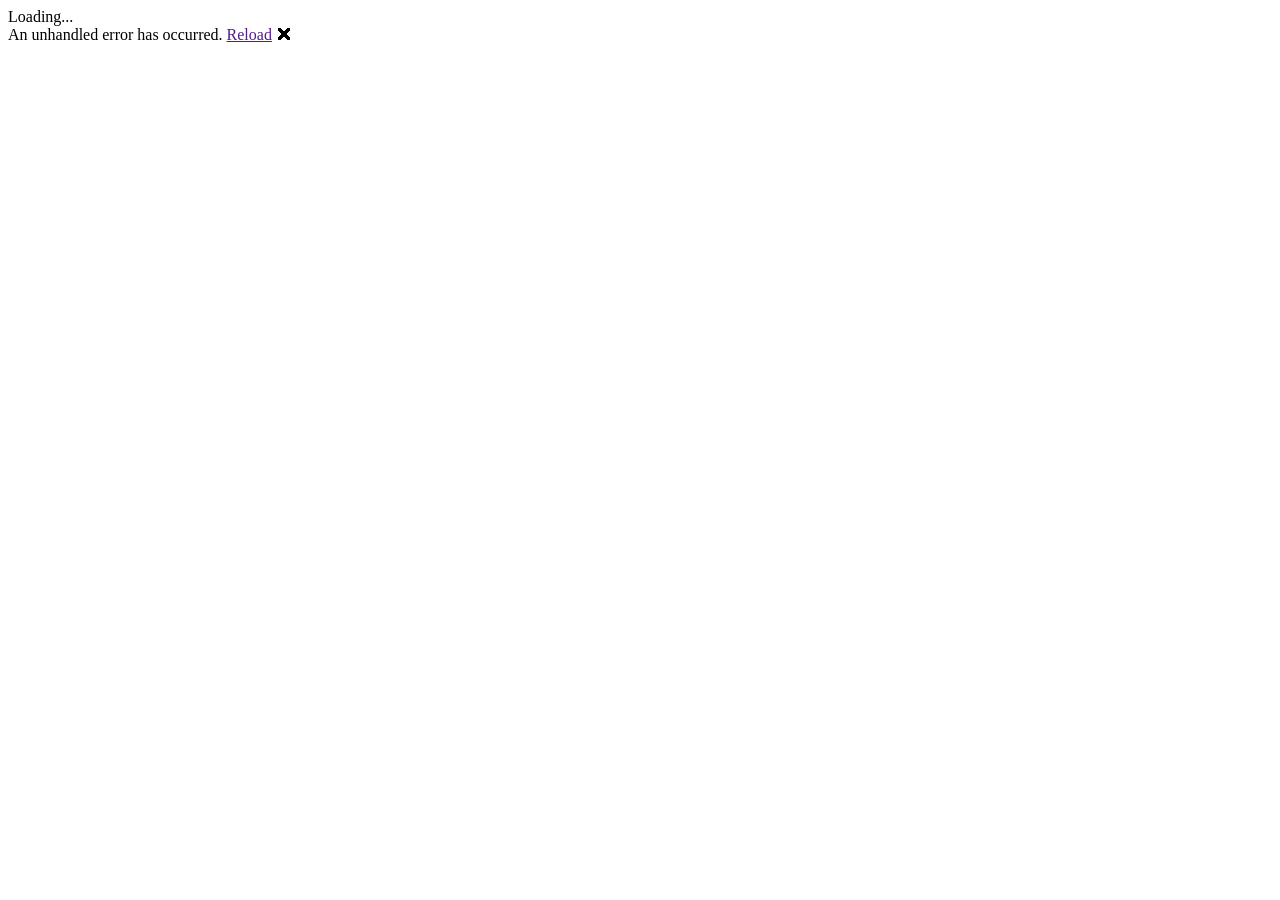
==== CloneHabrService/CloneHabr.BlazorUI/wwwroot/index.html @ 47a26886 "Init" ====
<!DOCTYPE html>
<html lang="en">

<head>
    <meta charset="utf-8" />
    <meta name="viewport" content="width=device-width, initial-scale=1.0, maximum-scale=1.0, user-scalable=no" />
    <title>CloneHabr.BlazorUI</title>
    <base href="/" />
    <link href="css/bootstrap/bootstrap.min.css" rel="stylesheet" />
    <link href="css/app.css" rel="stylesheet" />
    <link href="CloneHabr.BlazorUI.styles.css" rel="stylesheet" />
</head>

<body>
    <div id="app">Loading...</div>

    <div id="blazor-error-ui">
        An unhandled error has occurred.
        <a href="" class="reload">Reload</a>
        <a class="dismiss">🗙</a>
    </div>
    <script src="_framework/blazor.webassembly.js"></script>
</body>

</html>
---- CloneHabrService/CloneHabr.BlazorUI/wwwroot/css/app.css ----
﻿@import url('open-iconic/font/css/open-iconic-bootstrap.min.css');

html, body {
    font-family: 'Helvetica Neue', Helvetica, Arial, sans-serif;
}

h1:focus {
    outline: none;
}

a, .btn-link {
    color: #0071c1;
}

.btn-primary {
    color: #fff;
    background-color: #1b6ec2;
    border-color: #1861ac;
}

.content {
    padding-top: 1.1rem;
}

.valid.modified:not([type=checkbox]) {
    outline: 1px solid #26b050;
}

.invalid {
    outline: 1px solid red;
}

.validation-message {
    color: red;
}

#blazor-error-ui {
    background: lightyellow;
    bottom: 0;
    box-shadow: 0 -1px 2px rgba(0, 0, 0, 0.2);
    display: none;
    left: 0;
    padding: 0.6rem 1.25rem 0.7rem 1.25rem;
    position: fixed;
    width: 100%;
    z-index: 1000;
}

    #blazor-error-ui .dismiss {
        cursor: pointer;
        position: absolute;
        right: 0.75rem;
        top: 0.5rem;
    }

.blazor-error-boundary {
    background: url([data-uri]) no-repeat 1rem/1.8rem, #b32121;
    padding: 1rem 1rem 1rem 3.7rem;
    color: white;
}

    .blazor-error-boundary::after {
        content: "An error has occurred."
    }
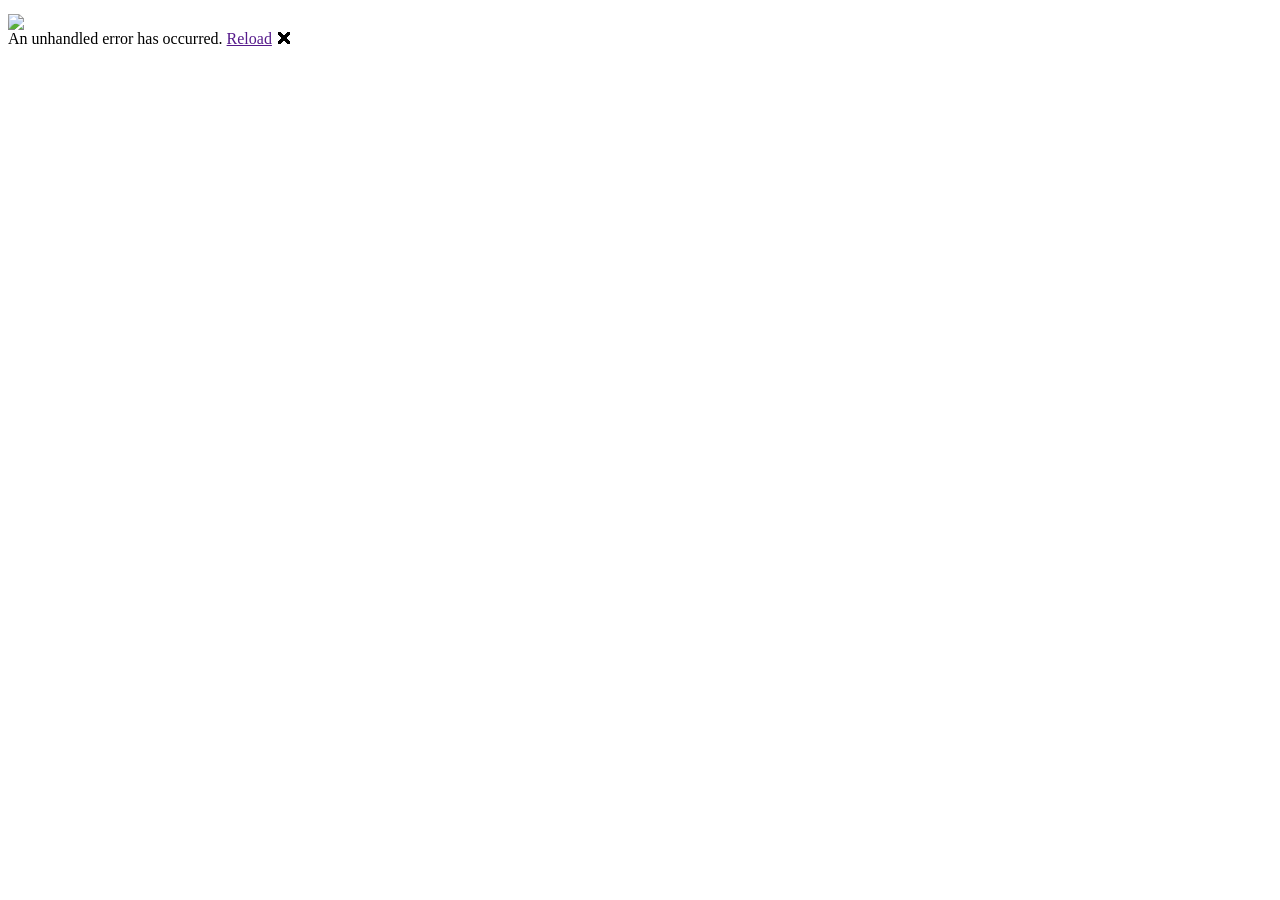
==== commit 9e489dd2: "Выполнен Logout" ====
--- a/CloneHabrService/CloneHabr.BlazorUI/wwwroot/index.html
+++ b/CloneHabrService/CloneHabr.BlazorUI/wwwroot/index.html
@@ -12,8 +12,9 @@
 </head>
 
 <body>
-    <div id="app">Loading...</div>
-
+    <div id="app">
+        <img display="block" src="iconRoundCircle.gif" align="middle" />
+    </div>
     <div id="blazor-error-ui">
         An unhandled error has occurred.
         <a href="" class="reload">Reload</a>
